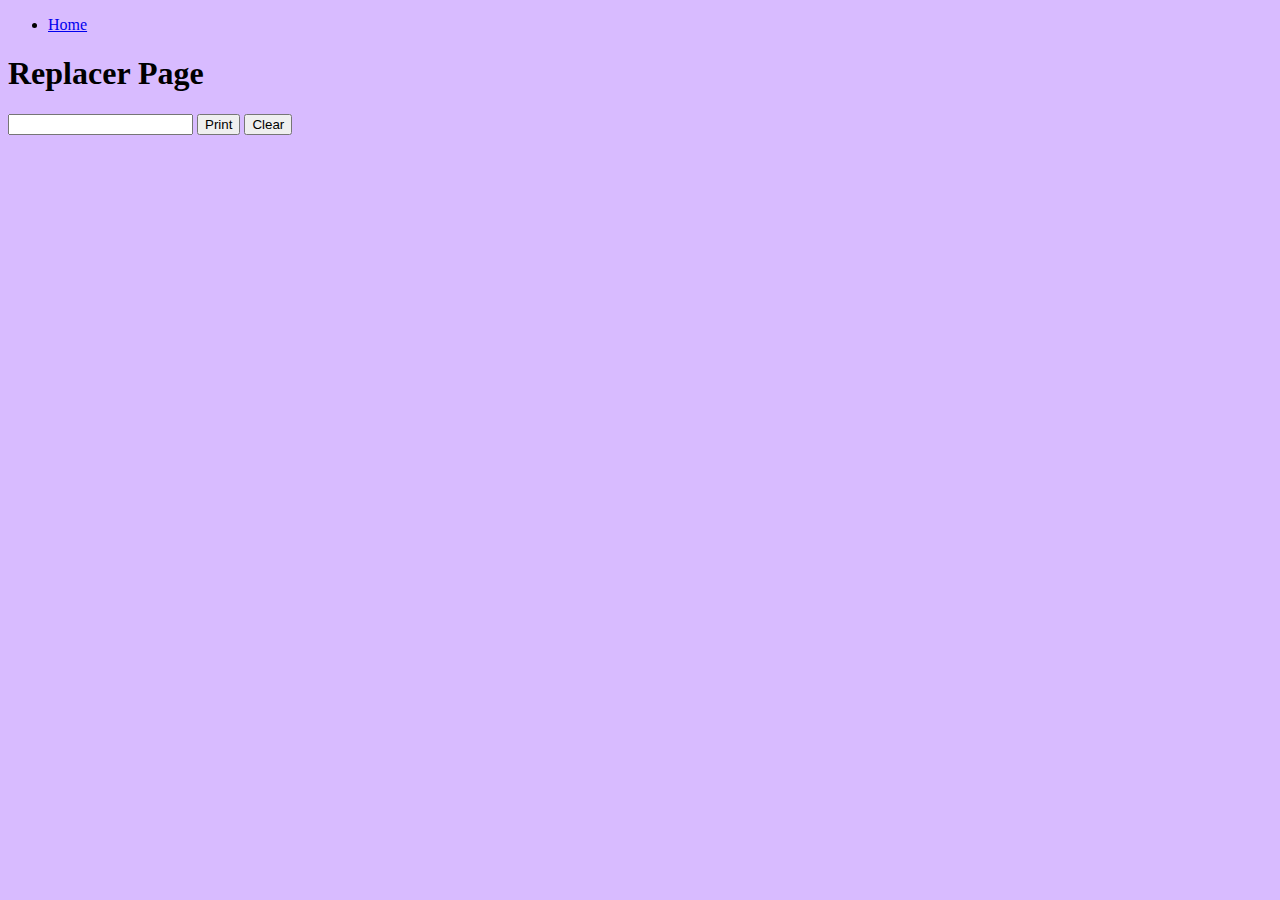
==== Replacer.html @ d01419f2 "New Project" ====
<!DOCTYPE html>
<html lang="en">
    <head>
        <meta charset="utf-8">
        <meta name="viewport" content="width=device-width, inital-scale=1.0">
        <meta http-equiv="X-UA-Compatible" content="ie=edge">
        <title> Replacer Page </title>
        <link href="cool.css" rel="stylesheet">
    </head>
    <body>
        <ul>
            <li><a href="index.html"> Home </a></li>
        </ul>
        <h1> Replacer Page </h1>
        <div>
            <input type="text" id="text-to-display">
            <button id="print-button">Print</button>
            <button id="clear-button"> Clear </button>
        </div>
        <div id="print-area">
        </div>
        <script src="js/replacer.js"></script>
    </body>
</html>
---- cool.css ----
body {
    background-color: rgb(216, 187, 255);
}
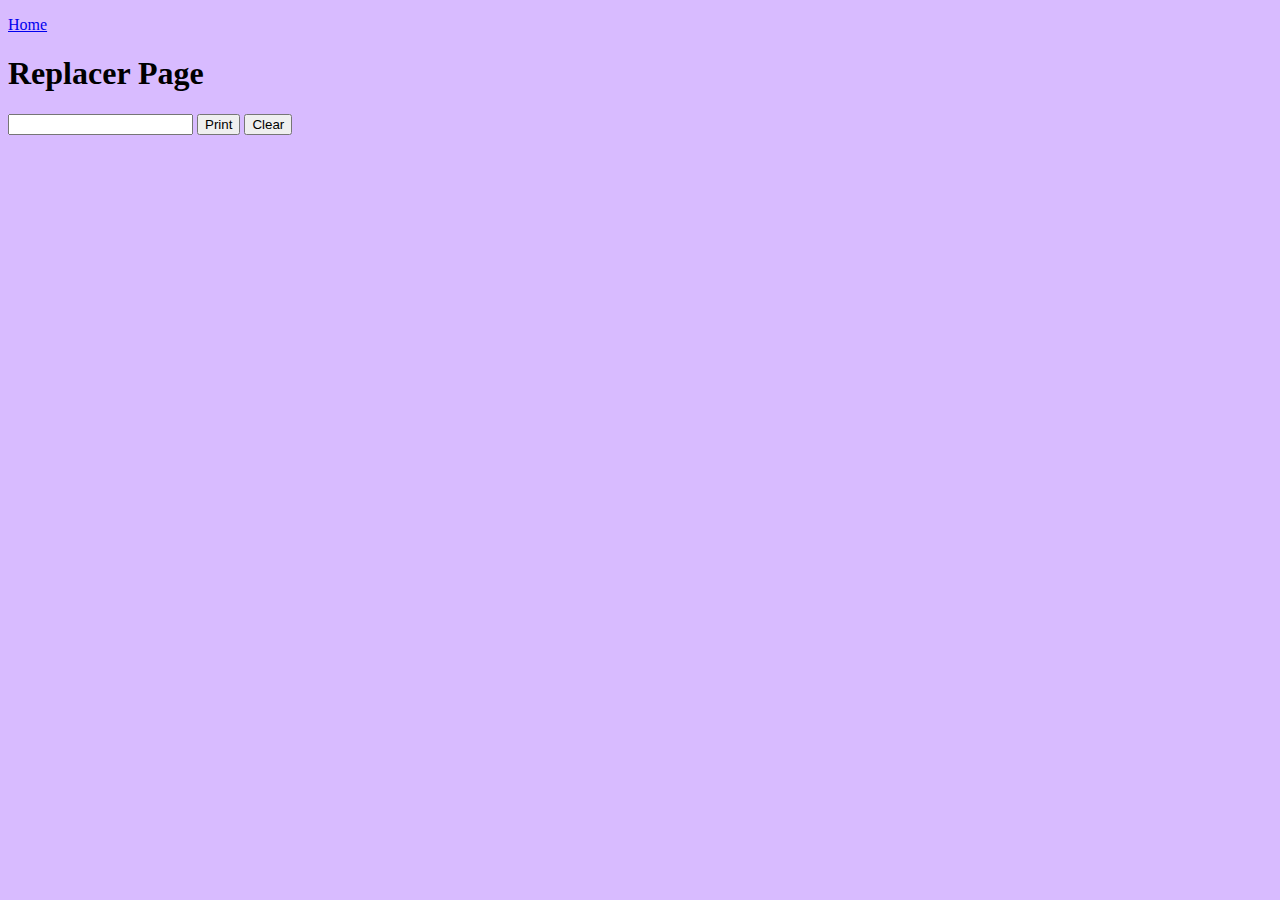
==== commit 7d823fc6: "My new changes" ====
--- a/Replacer.html
+++ b/Replacer.html
@@ -8,17 +8,17 @@
         <link href="cool.css" rel="stylesheet">
     </head>
     <body>
-        <ul>
-            <li><a href="index.html"> Home </a></li>
-        </ul>
+        <p>
+            <a href="index.html"> Home </a>
+        </p>
         <h1> Replacer Page </h1>
         <div>
             <input type="text" id="text-to-display">
             <button id="print-button">Print</button>
             <button id="clear-button"> Clear </button>
         </div>
-        <div id="print-area">
-        </div>
-        <script src="js/replacer.js"></script>
+        
+        <div id="print-area"></div>
+        <script src="replacer.js"></script>
     </body>
 </html>--- a/cool.css
+++ b/cool.css
@@ -1,3 +1,16 @@
 body {
     background-color: rgb(216, 187, 255);
+}
+#print-area {
+    background-color: pink;
+}
+
+#dice-roller #display-area {
+    background-color: lightgrey;
+    height: 400px;
+    overflow-y: scroll;
+}
+
+.random-sentence{
+    margin-bottom: 2rem;
 }